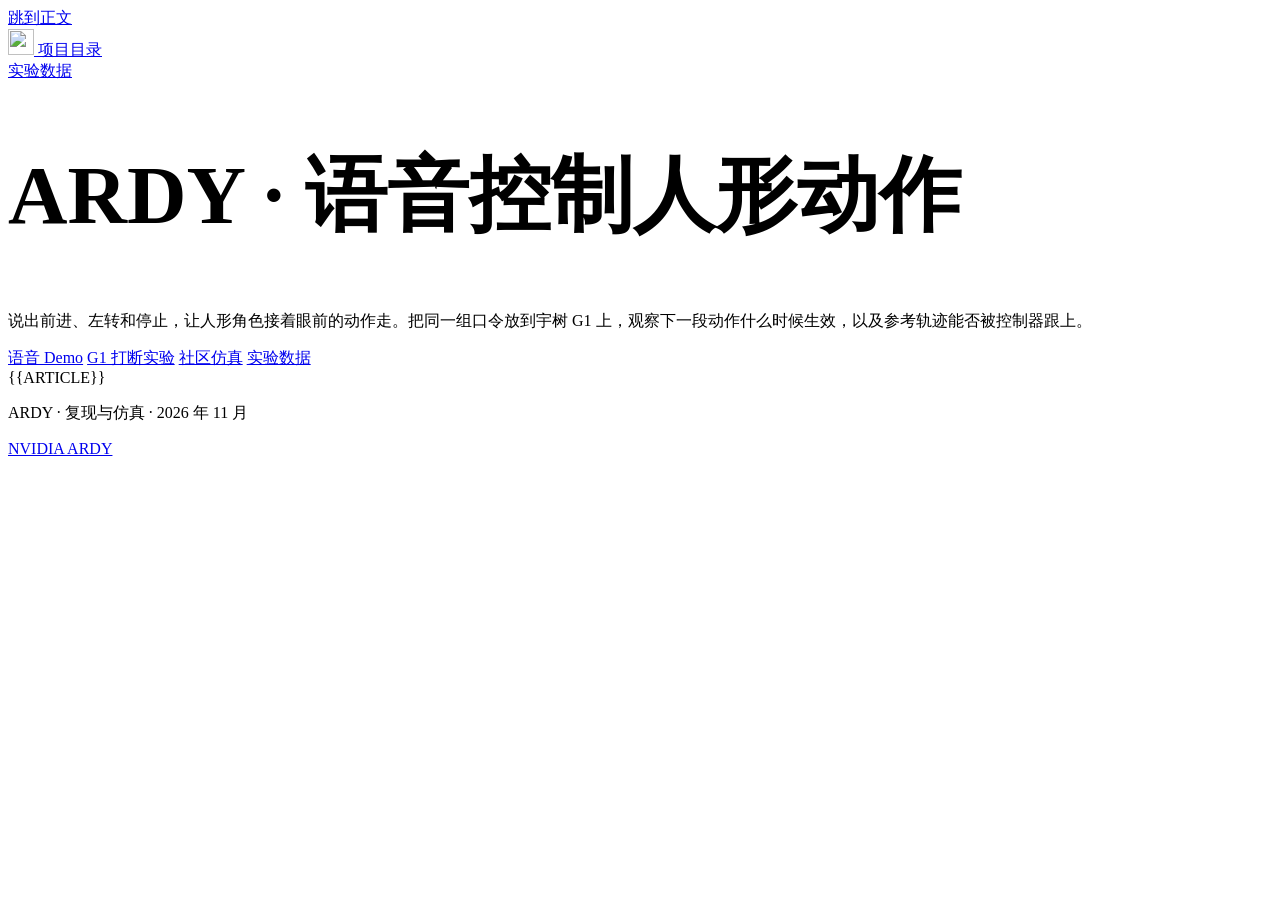
==== ardy-page.html @ a3fde9a5 "Publish ARDY voice-control reproduction and G1 tracking experiments" ====
<!doctype html>
<html lang="zh-CN">
<head>
  <meta charset="utf-8">
  <meta name="viewport" content="width=device-width, initial-scale=1">
  <meta name="description" content="在 Colab T4 上复现 ARDY 语音口令控制，比较 G1 的动作窗口、口令打断和 MuJoCo 仿真。">
  <meta name="theme-color" content="#f3f6f5">
  <title>ARDY · 语音控制人形动作</title>
  <link rel="icon" type="image/svg+xml" href="../assets/mark.svg">
  <link rel="stylesheet" href="../assets/article.css">
  <style>
    .ardy-page .article-open h1 { font-size: clamp(2.3rem, 7vw, 5.15rem); line-height: 1.12; }
    .ardy-page .story video { display: block; width: 100%; max-width: 100%; height: auto; border-radius: .4rem; background: #172321; }
    .ardy-page .story figure { margin: 1.2rem 0 1.7rem; }
    .ardy-page .story figcaption { margin-top: .55rem; font-size: .9rem; line-height: 1.65; }
    .ardy-page .study-facts { display: grid; grid-template-columns: repeat(3,minmax(0,1fr)); gap: 1rem; margin: 0 0 1.6rem; }
    .ardy-page .study-facts div { border-top: 1px solid #a8bbb3; padding-top: .6rem; }
    .ardy-page .study-facts dt { font-size: .86rem; color: #4e645c; }
    .ardy-page .study-facts dd { margin: .23rem 0 0; font-size: 1.22rem; font-weight: 650; }
    .ardy-page .article-nav { position: static; }
    @media(max-width: 520px) { .ardy-page .study-facts { gap: .6rem; } .ardy-page .study-facts dd { font-size: 1rem; } }
  </style>
</head>
<body class="ardy-page">
  <a class="skip" href="#content">跳到正文</a>
  <header class="masthead">
    <div class="frame masthead-inner">
      <a href="../index.html" class="site-id" aria-label="返回项目目录">
        <img class="site-mark" src="../assets/mark.svg" width="26" height="26" alt="">
        项目目录
      </a>
      <div class="masthead-links"><a class="masthead-link" href="#record">实验数据</a></div>
    </div>
  </header>
  <main id="content">
    <article>
      <header class="article-open frame" id="top">
        <h1>ARDY<span> · 语音控制人形动作</span></h1>
        <p class="article-deck">说出前进、左转和停止，让人形角色接着眼前的动作走。把同一组口令放到宇树 G1 上，观察下一段动作什么时候生效，以及参考轨迹能否被控制器跟上。</p>
      </header>
      <nav class="article-nav" aria-label="本文目录">
        <div class="frame article-nav-inner">
          <a href="#demo">语音 Demo</a>
          <a href="#interruption">G1 打断实验</a>
          <a href="#simulation">社区仿真</a>
          <a href="#record">实验数据</a>
        </div>
      </nav>
      <div class="frame story">
        {{ARTICLE}}
      </div>
    </article>
  </main>
  <footer class="frame page-end">
    <p>ARDY · 复现与仿真 · 2026 年 11 月</p>
    <p><a href="https://research.nvidia.com/labs/sil/projects/ardy/">NVIDIA ARDY</a></p>
  </footer>
</body>
</html>
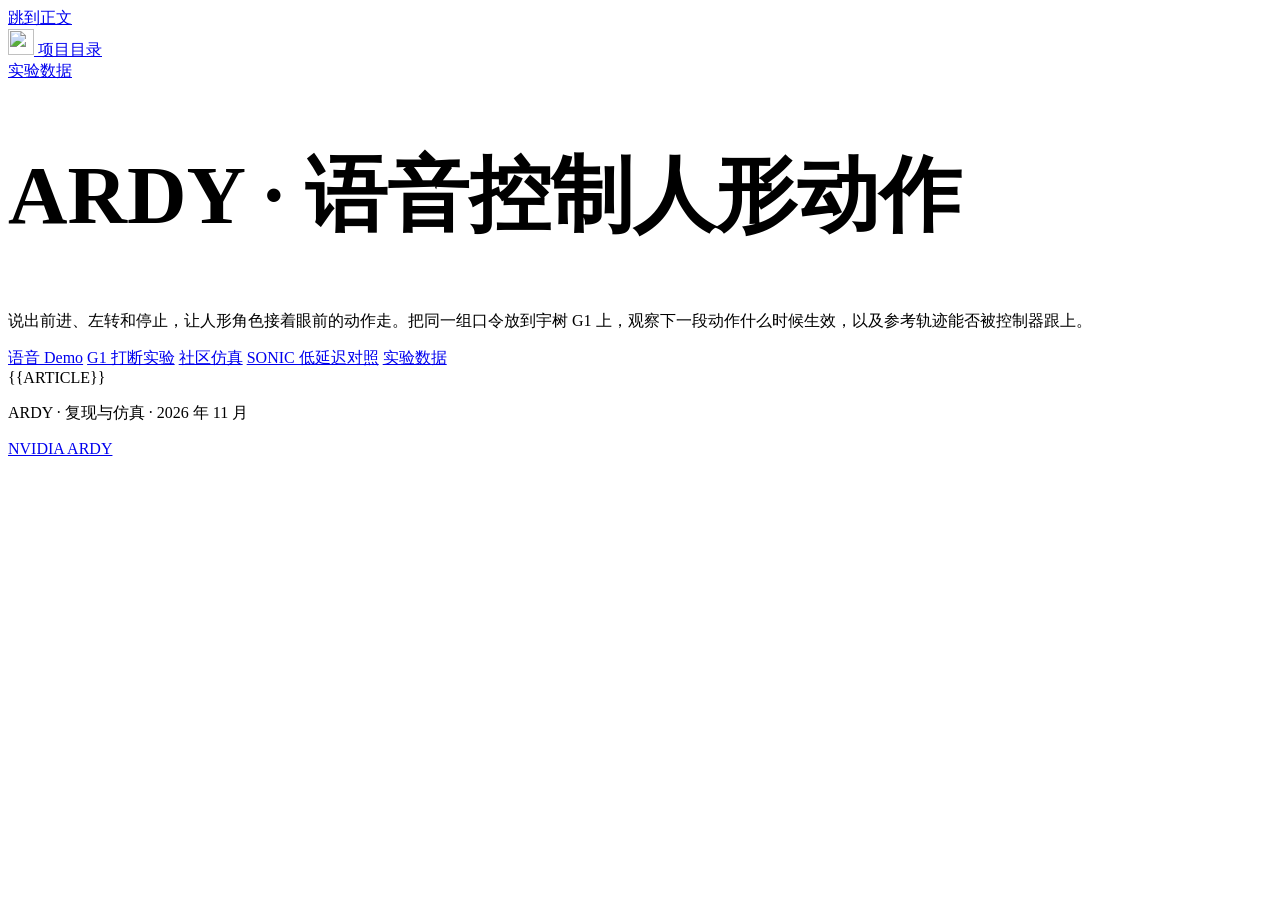
==== commit 01554365: "Add paired SONIC default and low-latency benchmarks to ARDY" ====
--- a/ardy-page.html
+++ b/ardy-page.html
@@ -43,6 +43,7 @@
           <a href="#demo">语音 Demo</a>
           <a href="#interruption">G1 打断实验</a>
           <a href="#simulation">社区仿真</a>
+          <a href="#sonic-latency">SONIC 低延迟对照</a>
           <a href="#record">实验数据</a>
         </div>
       </nav>
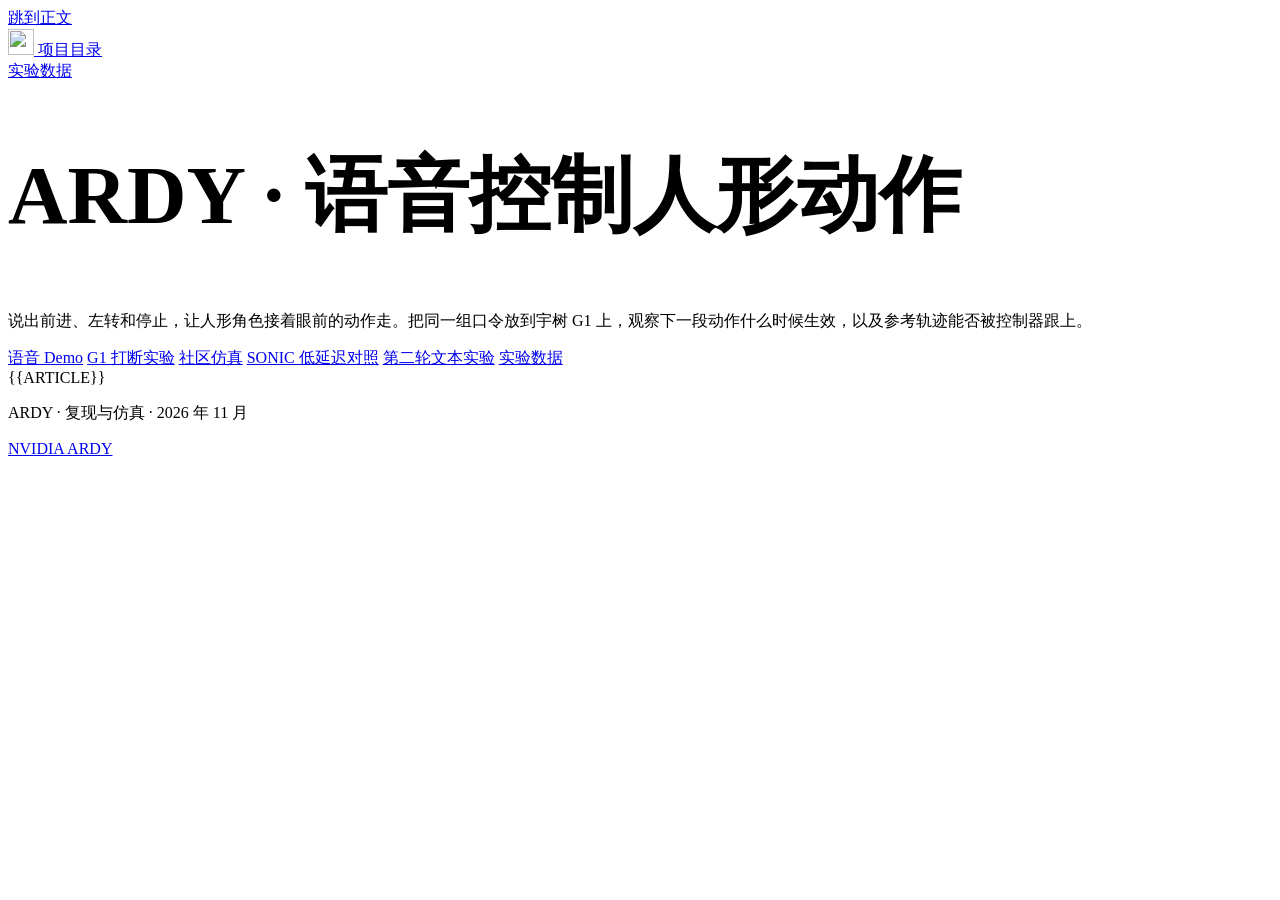
==== commit 899923d8: "Publish ARDY round 2 text conditioning and SONIC evaluations" ====
--- a/ardy-page.html
+++ b/ardy-page.html
@@ -44,6 +44,7 @@
           <a href="#interruption">G1 打断实验</a>
           <a href="#simulation">社区仿真</a>
           <a href="#sonic-latency">SONIC 低延迟对照</a>
+          <a href="#round2-llm2vec">第二轮文本实验</a>
           <a href="#record">实验数据</a>
         </div>
       </nav>
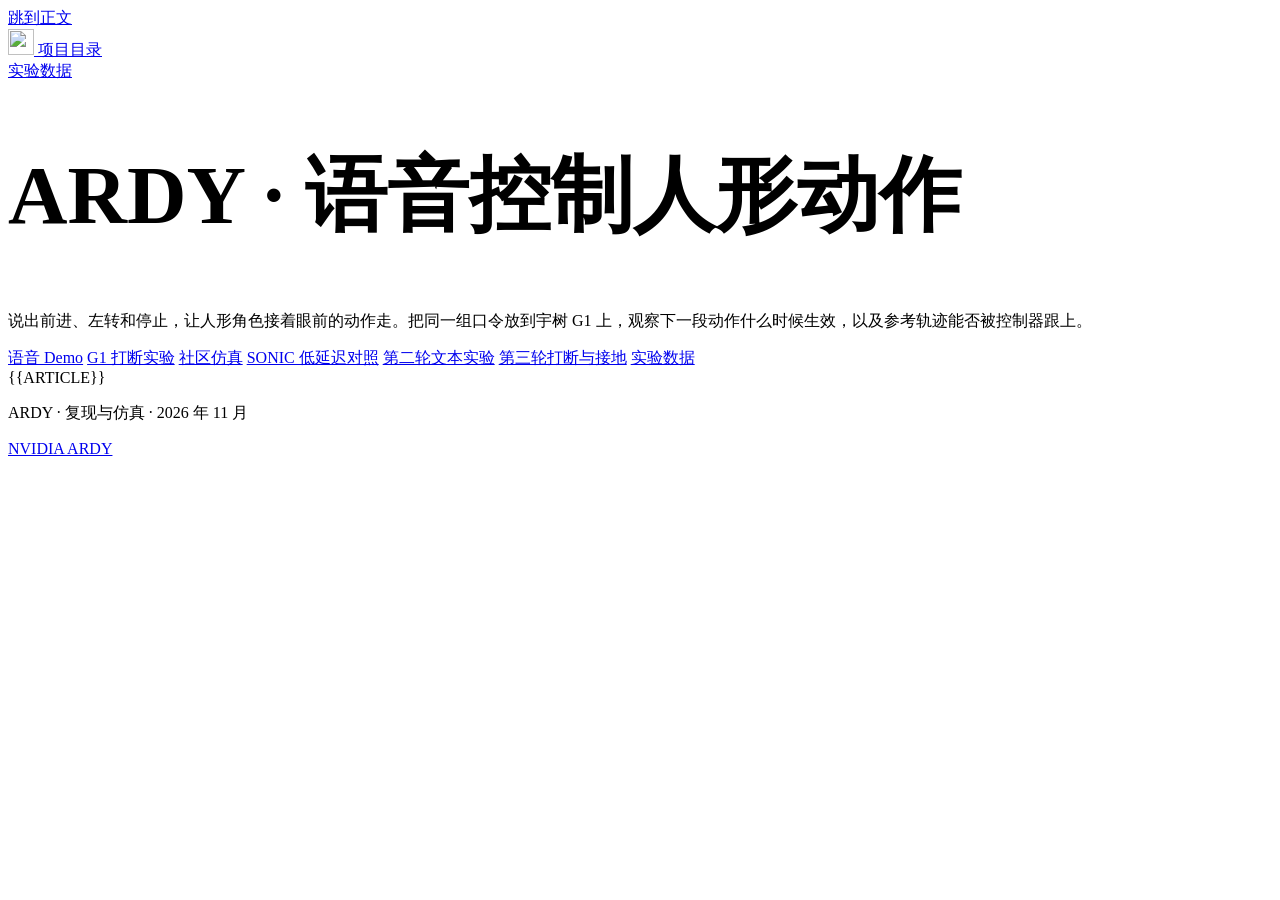
==== commit 1ed5078a: "Publish ARDY interruption recovery and foot contact experiments" ====
--- a/ardy-page.html
+++ b/ardy-page.html
@@ -45,6 +45,7 @@
           <a href="#simulation">社区仿真</a>
           <a href="#sonic-latency">SONIC 低延迟对照</a>
           <a href="#round2-llm2vec">第二轮文本实验</a>
+          <a href="#round3-buffer-grounding">第三轮打断与接地</a>
           <a href="#record">实验数据</a>
         </div>
       </nav>
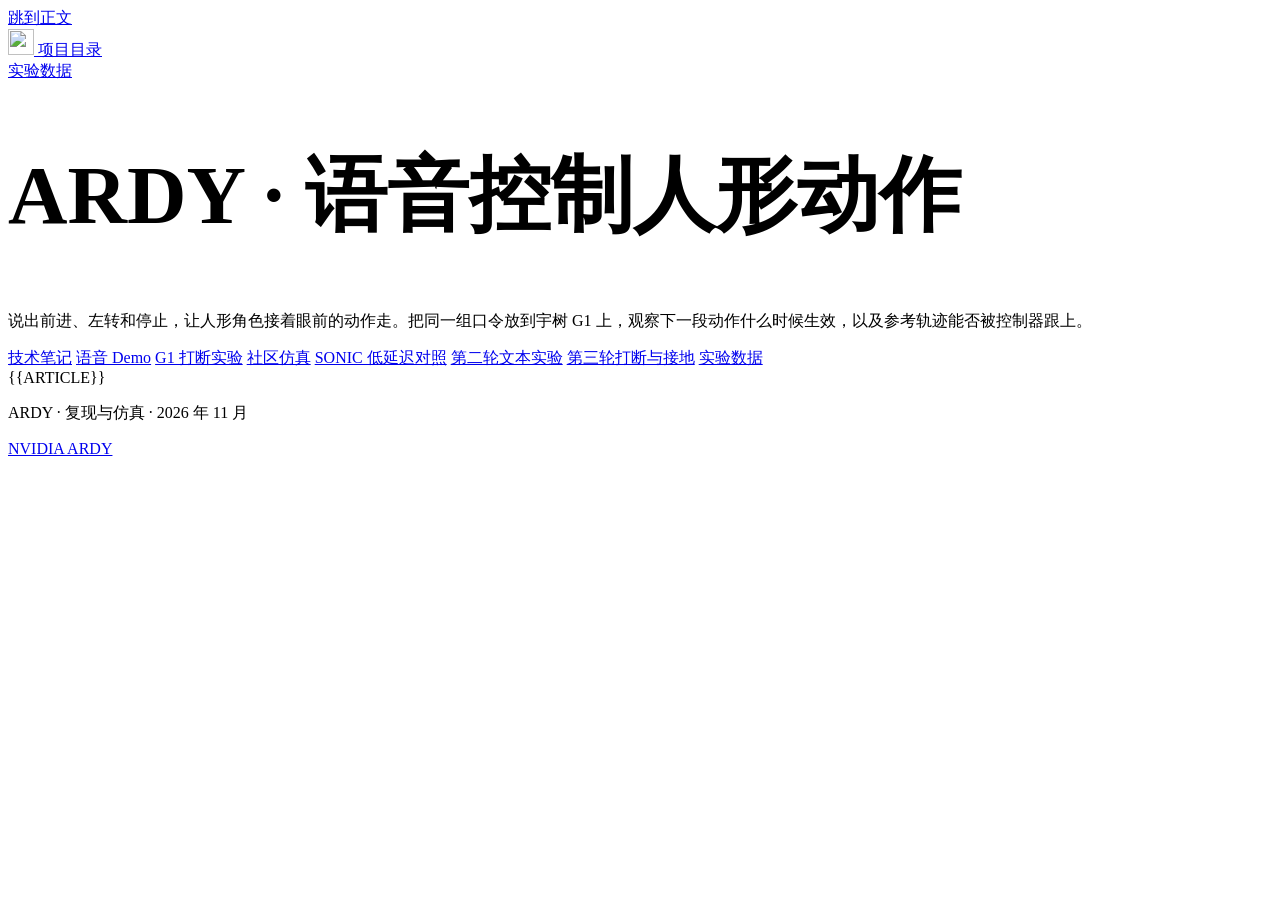
==== commit f90c4cfc: "Publish illustrated ARDY technical notes" ====
--- a/ardy-page.html
+++ b/ardy-page.html
@@ -40,6 +40,7 @@
       </header>
       <nav class="article-nav" aria-label="本文目录">
         <div class="frame article-nav-inner">
+          <a href="notes/">技术笔记</a>
           <a href="#demo">语音 Demo</a>
           <a href="#interruption">G1 打断实验</a>
           <a href="#simulation">社区仿真</a>
